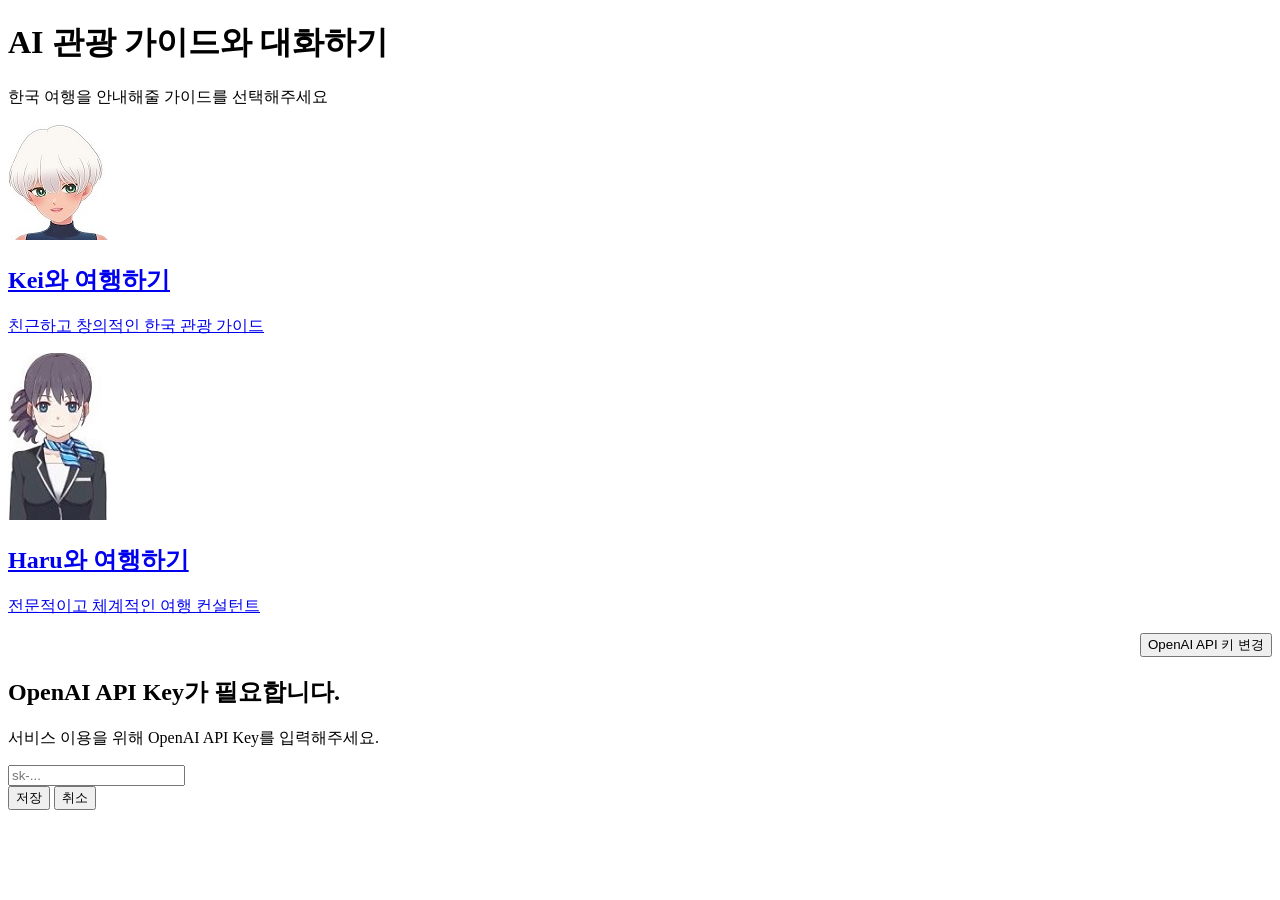
==== front/index.html @ 45294022 "first commit" ====
<!DOCTYPE html>
<html lang="ko">
<head>
    <meta charset="UTF-8">
    <meta name="viewport" content="width=device-width, initial-scale=1.0">
    <title>AI 관광 가이드</title>
    <link rel="stylesheet" href="/css/style.css">
    <link rel="stylesheet" href="/css/main.css">
</head>
<body>
    <div class="main-container">
        <h1 class="title">AI 관광 가이드와 대화하기</h1>
        <p class="subtitle">한국 여행을 안내해줄 가이드를 선택해주세요</p>
        <div class="card-container">
            <a href="kei.html" class="card">
                <div class="card-profile">
                    <img src="/model/kei/100px_profile.jpg" alt="Kei 프로필">
                </div>
                <div class="card-content">
                    <h2>Kei와 여행하기</h2>
                    <p>친근하고 창의적인 한국 관광 가이드</p>
                </div>
            </a>
            <a href="haru.html" class="card">
                <div class="card-profile">
                    <img src="/model/haru/100px_profile.jpg" alt="Haru 프로필">
                </div>
                <div class="card-content">
                    <h2>Haru와 여행하기</h2>
                    <p>전문적이고 체계적인 여행 컨설턴트</p>
                </div>
            </a>
        </div>
        <div class="api-key-section" style="display: flex; justify-content: flex-end; margin-top: 16px;">
            <button id="setApiKeyBtn" class="api-key-btn">OpenAI API 키 변경</button>
        </div>
    </div>

    <!-- API 키 입력 모달 -->
    <div id="apiKeyModal" class="modal">
        <div class="modal-content">
            <h2>OpenAI API 키 설정</h2>
            <p>대화를 시작하기 위해 OpenAI API 키를 입력해주세요.</p>
            <input type="password" id="apiKeyInput" placeholder="sk-..." class="api-key-input">
            <div class="modal-buttons">
                <button id="saveApiKey" class="primary-btn">저장</button>
                <button id="closeModal" class="secondary-btn">취소</button>
            </div>
        </div>
    </div>

    <script src="./js/main.js"></script>
</body>
</html>
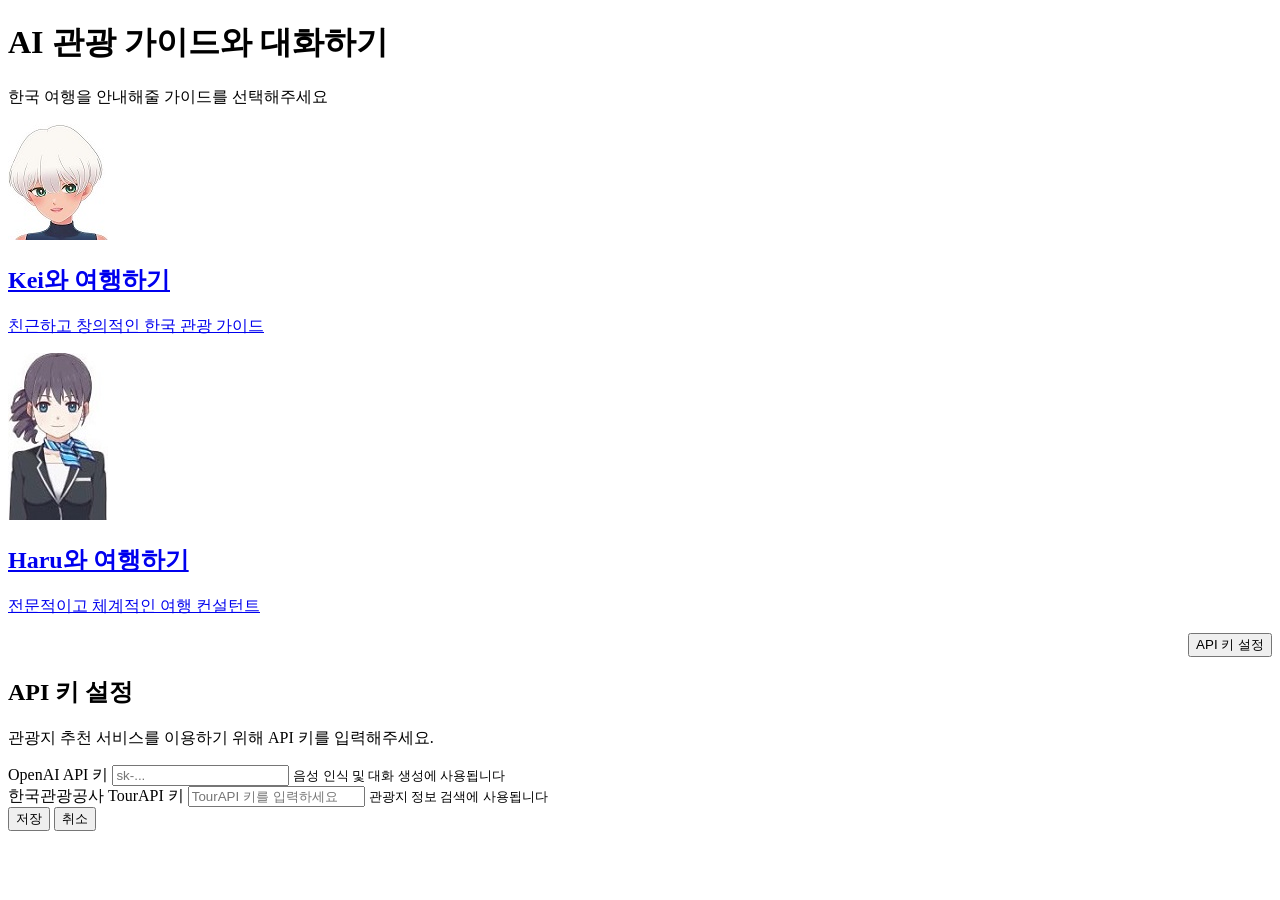
==== commit b38c57d6: "Modifying Character chat to specify in Giving Korean Tour Info" ====
--- a/front/index.html
+++ b/front/index.html
@@ -32,16 +32,28 @@
             </a>
         </div>
         <div class="api-key-section" style="display: flex; justify-content: flex-end; margin-top: 16px;">
-            <button id="setApiKeyBtn" class="api-key-btn">OpenAI API 키 변경</button>
+            <button id="setApiKeyBtn" class="api-key-btn">API 키 설정</button>
         </div>
     </div>
 
     <!-- API 키 입력 모달 -->
     <div id="apiKeyModal" class="modal">
         <div class="modal-content">
-            <h2>OpenAI API 키 설정</h2>
-            <p>대화를 시작하기 위해 OpenAI API 키를 입력해주세요.</p>
-            <input type="password" id="apiKeyInput" placeholder="sk-..." class="api-key-input">
+            <h2>API 키 설정</h2>
+            <p>관광지 추천 서비스를 이용하기 위해 API 키를 입력해주세요.</p>
+
+            <div class="api-input-group">
+                <label for="openaiKeyInput">OpenAI API 키</label>
+                <input type="password" id="openaiKeyInput" placeholder="sk-..." class="api-key-input">
+                <small>음성 인식 및 대화 생성에 사용됩니다</small>
+            </div>
+
+            <div class="api-input-group">
+                <label for="tourKeyInput">한국관광공사 TourAPI 키</label>
+                <input type="password" id="tourKeyInput" placeholder="TourAPI 키를 입력하세요" class="api-key-input">
+                <small>관광지 정보 검색에 사용됩니다</small>
+            </div>
+
             <div class="modal-buttons">
                 <button id="saveApiKey" class="primary-btn">저장</button>
                 <button id="closeModal" class="secondary-btn">취소</button>
